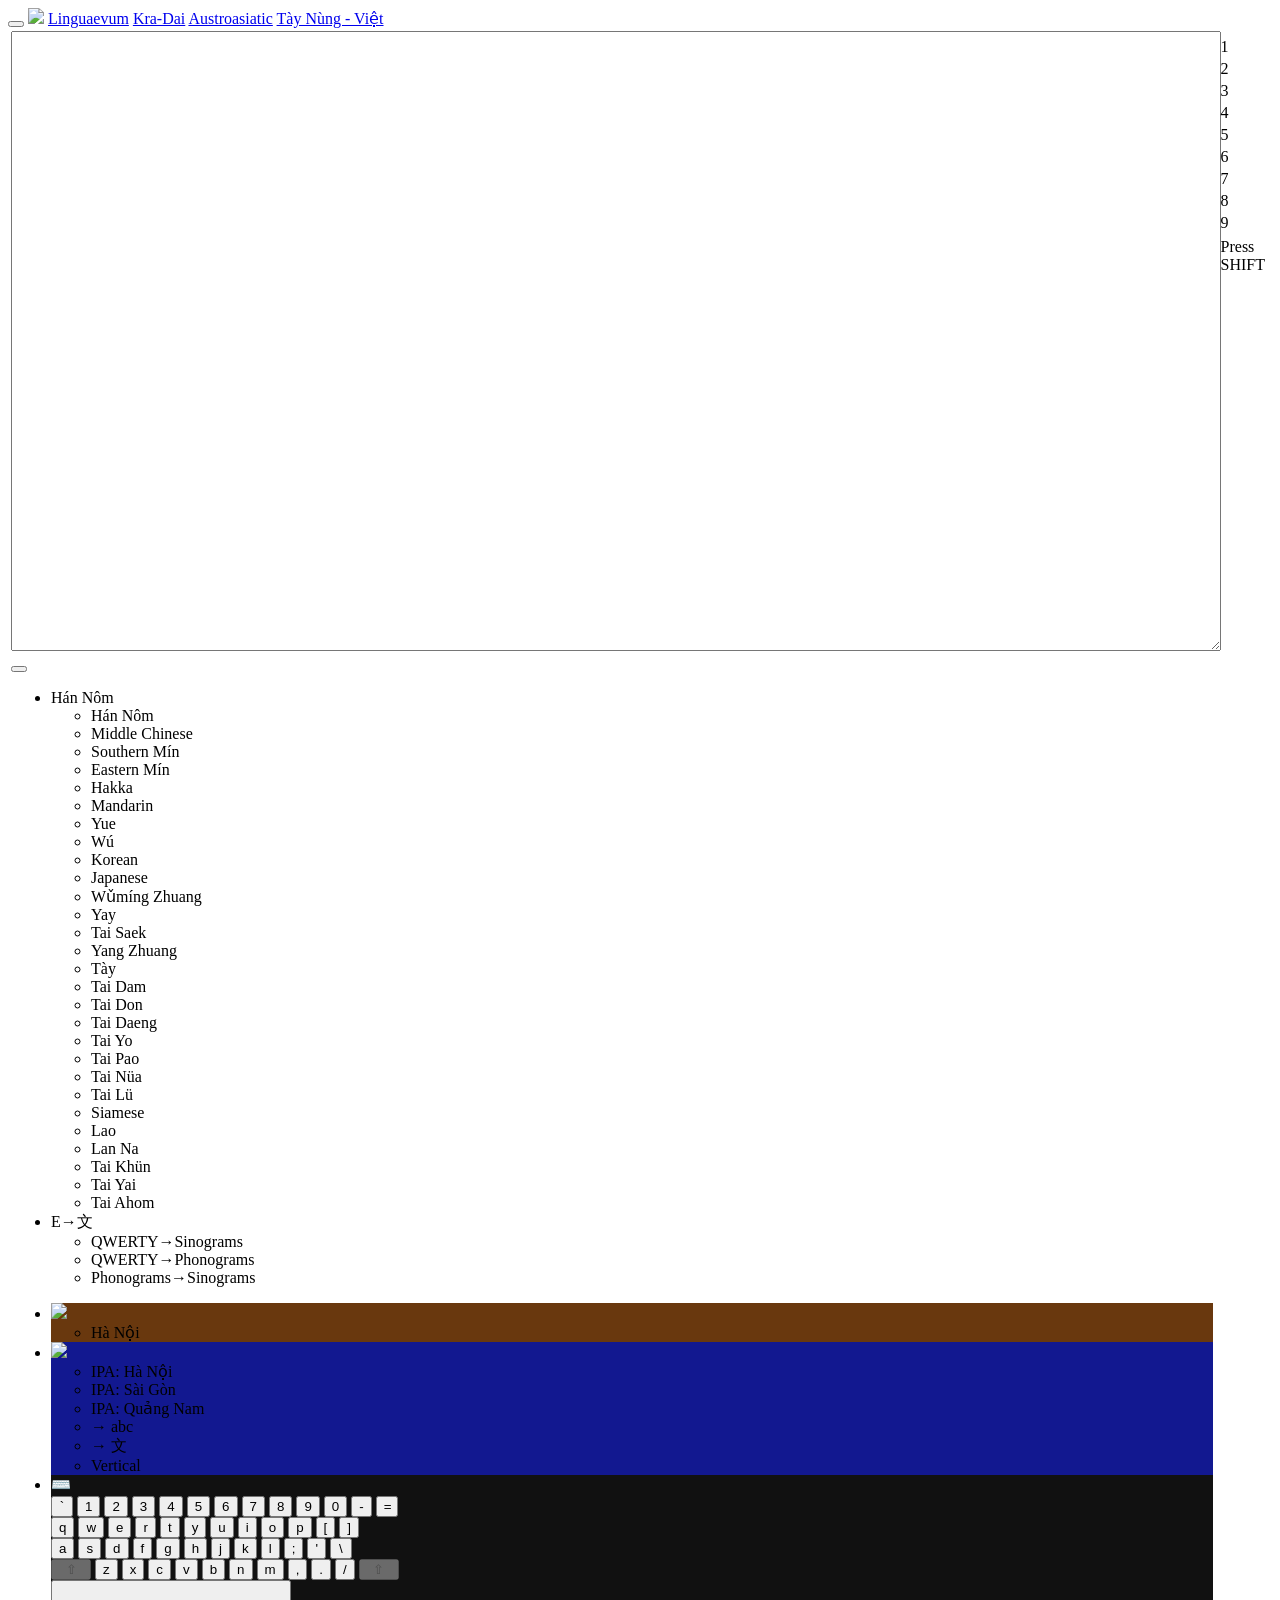
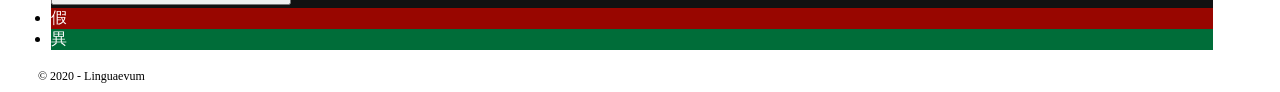
==== index.html @ 851f245b "dict" ====
﻿<!DOCTYPE html>
<link rel="shortcut icon" type="image/x-icon" href="favicon.ico">

<input type="hidden" id="Vertical" value="Vertical">
<input type="hidden" id="Hannom" value="Hán Nôm">
<input type="hidden" id="Yue" value="Yue">
<input type="hidden" id="Mandarin" value="Mandarin">
<input type="hidden" id="Midchinese" value="Middle Chinese">
<input type="hidden" id="Wu" value="Wú">
<input type="hidden" id="Eastmin" value="Eastern Mín">
<input type="hidden" id="Southmin" value="Southern Mín">
<input type="hidden" id="Hakka" value="Hakka">
<input type="hidden" id="Sawndip" value="Wǔmíng Zhuang">
<input type="hidden" id="SinoYay" value="Yay">
<input type="hidden" id="SinoSaek" value="Tai Saek">
<input type="hidden" id="SinoYang" value="Yang Zhuang">
<input type="hidden" id="Hankor" value="Korean">
<input type="hidden" id="Japanese" value="Japanese">
<input type="hidden" id="Tay" value="Tày">
<input type="hidden" id="SinoThai" value="Siamese">
<input type="hidden" id="SinoLao" value="Lao">
<input type="hidden" id="SinoTaidam" value="Tai Dam">
<input type="hidden" id="SinoTaidon" value="Tai Don">
<input type="hidden" id="SinoLanna" value="Lan Na">
<input type="hidden" id="SinoKhuen" value="Tai Khün">
<input type="hidden" id="SinoTaiyai" value="Tai Yai">
<input type="hidden" id="SinoTainuea" value="Tai Nüa">
<input type="hidden" id="SinoTailue" value="Tai Lü">
<input type="hidden" id="SinoTaideng" value="Tai Daeng">
<input type="hidden" id="SinoTaiyo" value="Tai Yo">
<input type="hidden" id="SinoTaipao" value="Tai Pao">
<input type="hidden" id="SinoAhom" value="Tai Ahom">
<input type="hidden" id="Beijing" value="Beijing">
<input type="hidden" id="Taipei" value="Taipei">
<input type="hidden" id="HongKong" value="Hong Kong">
<input type="hidden" id="HaNoi" value="Hà Nội">
<input type="hidden" id="SaiGon" value="Sài Gòn">
<input type="hidden" id="QuangNam" value="Quảng Nam">
<input type="hidden" id="HoaAn" value="Hoà An">
<input type="hidden" id="CoXau" value="Co Xầu">
<input type="hidden" id="SonLa" value="Mường La">
<input type="hidden" id="QuyChau" value="Quỳ Châu">
<input type="hidden" id="TuongDuong" value="Tương Dương">
<input type="hidden" id="Tokyo" value="Tokyo">
<input type="hidden" id="Bangkok" value="Bangkok">
<input type="hidden" id="Seoul" value="Seoul">
<input type="hidden" id="WuMing" value="Wǔmíng">
<input type="hidden" id="CaoBang" value="Cao Bằng">
<input type="hidden" id="CaoLan" value="Cao Lan">
<input type="hidden" id="BaoYen" value="Bảo Yên">
<input type="hidden" id="NungMin" value="Nùng Min">
<input type="hidden" id="NungAn" value="Nùng An">
<input type="hidden" id="NungInh" value="Nùng Inh">
<input type="hidden" id="NungLoi" value="Nùng Lòi">
<input type="hidden" id="NungChao" value="Nùng Cháo">
<input type="hidden" id="Sapa" value="Sa Pa">
<input type="hidden" id="WeangzMox" value="Vương Mẫu">
<input type="hidden" id="PanNa" value="Chiềng Hung">
<input type="hidden" id="MuongLay" value="Mường Lay">
<input type="hidden" id="DictGuide" value="Press SHIFT">

<script type="text/javascript">
    if (navigator.userAgent.match(/Android/i)
 || navigator.userAgent.match(/webOS/i)
 || navigator.userAgent.match(/iPhone/i)
 || navigator.userAgent.match(/iPad/i)
 || navigator.userAgent.match(/iPod/i)
 || navigator.userAgent.match(/BlackBerry/i)
 || navigator.userAgent.match(/Windows Phone/i)
 ) {
        window.location = "./IMEmobile";
   }
</script>
<script type="text/javascript" src="./Scripts/jquery-1.10.2.min.js"></script>
<script type="text/javascript" src="./Scripts/sql.js"></script>
<script type="text/javascript" src="./Scripts/ime.js"></script>
<script type="text/javascript" src="./Scripts/transliterate.js"></script>
<script src="https://code.responsivevoice.org/responsivevoice.js?key=oxZ9YHww"></script>
<head>
    <meta charset="utf-8">
    <meta name="viewport" content="width=device-width, initial-scale=1.0">
    <title>Sinogram IME - Linguaevum</title>
    <link href="./Content/bootstrap.css" rel="stylesheet">
	<link href="./Content/Site.css" rel="stylesheet">

    <script src="./Scripts/modernizr-2.6.2.js"></script>

    
</head>

<div id="waitscreen"></div>

<div class="navbar navbar-inverse navbar-fixed-top">
        <div style="position: fixed">
        </div>
        <div class="container">
            <div class="navbar-header">
                <button type="button" class="navbar-toggle" data-toggle="collapse" data-target="#layoutbar">
                    <span class="icon-bar"></span>
                    <span class="icon-bar"></span>
                    <span class="icon-bar"></span>
                </button>
                <img src="./Resources/tho.png" class="logo">
                                <a class="navbar-brand" href="http://linguaevum.ddns.net/">Linguaevum</a>
                                <a class="navbar-brand" href="./TaiDB">Kra-Dai</a>
                                <a class="navbar-brand" href="./AustroasiaticDB">Austroasiatic</a>
                                <a class="navbar-brand" href="./TayNungDict">Tày Nùng - Việt</a>
            </div>
        </div>
    </div>
	
<div class="jumbotron">
    <table style="width: 100%; height: 100%;">
        <tr>
            <td rowspan="5" style="width: 100%;">
                <textarea id="txtPad" style="padding: 3px; width: 100%; height: 68vh; font-size: 20px" onkeypress="txtPadKeyTyped(event)" onkeydown="txtPadKeyPressed(event)" onkeyup="txtPadKeyReleased(event)" onclick="offpad()"></textarea>
                <div id="txtPadout" style="padding: 3px; display: none; overflow:auto; width: 50%; height: 68vh; background-color: #fff; color: #000; font-size: 20px; float: right; " onchange="focuspad()" onfocus="focuspad()"></div>
                <nav class="navbar navbar-inverse" style="background-image: url('./Resources/wave.png'); border-radius: 0; border: 0; margin: 0;">
                    <div class="container-fluid">
                        <div class="navbar-header">
                            <button type="button" class="navbar-toggle" data-toggle="collapse" data-target="#myNavbar">
                                <span class="icon-bar"></span>
                                <span class="icon-bar"></span>
                                <span class="icon-bar"></span>
                            </button>
                        </div>
                        <div class="collapse navbar-collapse" id="myNavbar">
                            <ul class="nav navbar-nav">
                                <li class="dropup">
                                    <a class="dropdown-toggle" data-toggle="dropdown">
                                        <span id="opttablename">Hán Nôm</span>
                                        <span class="caret"></span>
                                    </a>
                                    <ul class="dropdown-menu scrollable-menu">
                                        <li onclick="opttableselect(0)"><a>Hán Nôm</a></li>
                                        <li onclick="opttableselect(1)"><a>Middle Chinese</a></li>
                                        <li onclick="opttableselect(2)"><a>Southern Mín</a></li>
                                        <li onclick="opttableselect(3)"><a>Eastern Mín</a></li>
                                        <li onclick="opttableselect(4)"><a>Hakka</a></li>
                                        <li onclick="opttableselect(5)"><a>Mandarin</a></li>
                                        <li onclick="opttableselect(6)"><a>Yue</a></li>
                                        <li onclick="opttableselect(7)"><a>Wú</a></li>
                                        <li onclick="opttableselect(8)"><a>Korean</a></li>
                                        <li onclick="opttableselect(9)"><a>Japanese</a></li>
                                        <li onclick="opttableselect(10)"><a>Wǔmíng Zhuang</a></li>
                                        <li onclick="opttableselect(11)"><a>Yay</a></li>
                                        <li onclick="opttableselect(12)"><a>Tai Saek</a></li>
                                        <li onclick="opttableselect(13)"><a>Yang Zhuang</a></li>
                                        <li onclick="opttableselect(14)"><a>Tày</a></li>
                                        <li onclick="opttableselect(17)"><a>Tai Dam</a></li>
                                        <li onclick="opttableselect(18)"><a>Tai Don</a></li>
                                        <li onclick="opttableselect(27)"><a>Tai Daeng</a></li>
                                        <li onclick="opttableselect(24)"><a>Tai Yo</a></li>
                                        <li onclick="opttableselect(25)"><a>Tai Pao</a></li>
                                        <li onclick="opttableselect(22)"><a>Tai Nüa</a></li>
                                        <li onclick="opttableselect(23)"><a>Tai Lü</a></li>
                                        <li onclick="opttableselect(15)"><a>Siamese</a></li>
                                        <li onclick="opttableselect(16)"><a>Lao</a></li>
                                        <li onclick="opttableselect(19)"><a>Lan Na</a></li>
                                        <li onclick="opttableselect(20)"><a>Tai Khün</a></li>
                                        <li onclick="opttableselect(21)"><a>Tai Yai</a></li>
                                        <li onclick="opttableselect(26)"><a>Tai Ahom</a></li>
                                    </ul>
                                <li class="dropup">
                                    <a class="dropdown-toggle" data-toggle="dropdown">
                                        <span id="kbname">E→文</span>
                                        <span class="caret"></span>
                                    </a>
                                    <ul class="dropdown-menu">
                                        <li id="kb0" onclick="optkeyboard(0)"><a>QWERTY→Sinograms</a></li>
                                        <li id="kb1" onclick="optkeyboard(1)"><a>QWERTY→Phonograms</a></li>
                                        <li id="kb1" onclick="optkeyboard(2)"><a>Phonograms→Sinograms</a></li>
                                    </ul>
                                </li>
                            </ul>
                            <ul class="nav navbar-nav navbar-right">
                                <li class="dropup" style="background-color: #69380e">
                                    <a style="padding: 0px;" class="dropdown-toggle" data-toggle="dropdown">
                                        <span><img class="funcbutt speakbutt" src="./Resources/speak.png"/></span>
                                    </a>
                                    <ul id="accentspeak" class="dropdown-menu">
                                        <li onclick="speakpad(0,20)"><a>Hà Nội</a></li>
                                    </ul>
                                </li>
                                <li class="dropup" style="background-color: #121890">
                                    <a style="padding: 0px;" class="dropdown-toggle" data-toggle="dropdown">
                                        <span>
                                            <img class="funcbutt transbutt" src="./Resources/transcript.png"/>
                                        </span>
                                    </a>
                                    <ul id="accentipa" class="dropdown-menu">
                                        <li onclick="logo2ipa('HaNoi',20)"><a>IPA: Hà Nội</a></li>
                                        <li onclick="logo2ipa('SaiGon',20)"><a>IPA: Sài Gòn</a></li>
                                        <li onclick="logo2ipa('QuangNam',20)"><a>IPA: Quảng Nam</a></li>
                                        <li onclick="convertpad(0,20)"><a>→ abc</a></li>
                                        <li onclick="convertpad(1,20)"><a>→ 文</a></li>
                                        <li onclick="tovertical()"><a>Vertical</a></li>
                                    </ul>
                                </li>
                                <li class="dropup" id="keyboardbutton" style="background-color: #111;">
                                    <a onclick="togglekeyboard(event)">⌨️</a>
                                    <div class="dropdown-menu text-left" id="keyboard" style="z-index: 100; right: -100px; padding: 2px 0;">
                                        <div dir="ltr" style="direction: ltr;user-select: none;">
                                            <div style="white-space: nowrap; user-select: none;">
                                                <button id="K192" type="button" class="vk-btn" style="user-select: none; width: 22px;" onclick="virtualtype('`')">`</button>
                                                <button id="K49" type="button" class="vk-btn" style="user-select: none;" onclick="virtualtype('1')">1</button>
                                                <button id="K50" type="button" class="vk-btn" style="user-select: none;" onclick="virtualtype('2')">2</button>
                                                <button id="K51" type="button" class="vk-btn" style="user-select: none;" onclick="virtualtype('3')">3</button>
                                                <button id="K52" type="button" class="vk-btn" style="user-select: none;" onclick="virtualtype('4')">4</button>
                                                <button id="K53" type="button" class="vk-btn" style="user-select: none;" onclick="virtualtype('5')">5</button>
                                                <button id="K54" type="button" class="vk-btn" style="user-select: none;" onclick="virtualtype('6')">6</button>
                                                <button id="K55" type="button" class="vk-btn" style="user-select: none;" onclick="virtualtype('7')">7</button>
                                                <button id="K56" type="button" class="vk-btn" style="user-select: none;" onclick="virtualtype('8')">8</button>
                                                <button id="K57" type="button" class="vk-btn" style="user-select: none;" onclick="virtualtype('9')">9</button>
                                                <button id="K48" type="button" class="vk-btn" style="user-select: none;" onclick="virtualtype('0')">0</button>
                                                <button id="K189" type="button" class="vk-btn" style="user-select: none;" onclick="virtualtype('-')">-</button>
                                                <button id="K187" type="button" class="vk-btn" style="user-select: none; width: 22px;" onclick="virtualtype('=')">=</button>
                                            </div><div style="white-space: nowrap; user-select: none;">
                                                <button id="K81" type="button" class="vk-btn" style="user-select: none;" onclick="virtualtype('q')">q</button>
                                                <button id="K87" type="button" class="vk-btn" style="user-select: none;" onclick="virtualtype('w')">w</button>
                                                <button id="K69" type="button" class="vk-btn" style="user-select: none;" onclick="virtualtype('e')">e</button>
                                                <button id="K82" type="button" class="vk-btn" style="user-select: none;" onclick="virtualtype('r')">r</button>
                                                <button id="K84" type="button" class="vk-btn" style="user-select: none;" onclick="virtualtype('t')">t</button>
                                                <button id="K89" type="button" class="vk-btn" style="user-select: none;" onclick="virtualtype('y')">y</button>
                                                <button id="K85" type="button" class="vk-btn" style="user-select: none;" onclick="virtualtype('u')">u</button>
                                                <button id="K73" type="button" class="vk-btn" style="user-select: none;" onclick="virtualtype('i')">i</button>
                                                <button id="K79" type="button" class="vk-btn" style="user-select: none;" onclick="virtualtype('o')">o</button>
                                                <button id="K80" type="button" class="vk-btn" style="user-select: none;" onclick="virtualtype('p')">p</button>
                                                <button id="K219" type="button" class="vk-btn" style="user-select: none;" onclick="virtualtype('[')">[</button>
                                                <button id="K221" type="button" class="vk-btn" style="user-select: none;" onclick="virtualtype(']')">]</button>
                                            </div><div style="white-space: nowrap; user-select: none;">
                                                <button id="K65" type="button" class="vk-btn" onclick="virtualtype('a')" style="user-select: none;">a</button>
                                                <button id="K83" type="button" class="vk-btn" onclick="virtualtype('s')" style="user-select: none;">s</button>
                                                <button id="K68" type="button" class="vk-btn" onclick="virtualtype('d')" style="user-select: none;">d</button>
                                                <button id="K70" type="button" class="vk-btn" onclick="virtualtype('f')" style="user-select: none;">f</button>
                                                <button id="K71" type="button" class="vk-btn" onclick="virtualtype('g')" style="user-select: none;">g</button>
                                                <button id="K72" type="button" class="vk-btn" onclick="virtualtype('h')" style="user-select: none;">h</button>
                                                <button id="K74" type="button" class="vk-btn" onclick="virtualtype('j')" style="user-select: none;">j</button>
                                                <button id="K75" type="button" class="vk-btn" onclick="virtualtype('k')" style="user-select: none;">k</button>
                                                <button id="K76" type="button" class="vk-btn" onclick="virtualtype('l')" style="user-select: none;">l</button>
                                                <button id="K186" type="button" class="vk-btn" onclick="virtualtype(';')" style="user-select: none;">;</button>
                                                <button id="K222" type="button" class="vk-btn" onclick="virtualtype('\'')" style="user-select: none;">'</button>
                                                <button id="K220" type="button" class="vk-btn" style="user-select: none; width: 22px;" onclick="virtualtype('\\')">\</button>
                                            </div><div style="white-space: nowrap; user-select: none;">
                                                <button id="K16L" type="button" class="vk-btn" disabled="true" style="user-select: none; width: 40px;"><span class="vk-cap" style="user-select: none;">⇧</button>
                                                <button id="K90" type="button" class="vk-btn" onclick="virtualtype('z')" style="user-select: none;">z</button>
                                                <button id="K88" type="button" class="vk-btn" onclick="virtualtype('x')" style="user-select: none;">x</button>
                                                <button id="K67" type="button" class="vk-btn" onclick="virtualtype('c')" style="user-select: none;">c</button>
                                                <button id="K86" type="button" class="vk-btn" onclick="virtualtype('v')" style="user-select: none;">v</button>
                                                <button id="K66" type="button" class="vk-btn" onclick="virtualtype('b')" style="user-select: none;">b</button>
                                                <button id="K78" type="button" class="vk-btn" onclick="virtualtype('n')" style="user-select: none;">n</button>
                                                <button id="K77" type="button" class="vk-btn" onclick="virtualtype('m')" style="user-select: none;">m</button>
                                                <button id="K188" type="button" class="vk-btn" onclick="virtualtype(',')" style="user-select: none;">,</button>
                                                <button id="K190" type="button" class="vk-btn" onclick="virtualtype('.')" style="user-select: none;">.</button>
                                                <button id="K191" type="button" class="vk-btn" onclick="virtualtype('/')" style="user-select: none;">/</button>
                                                <button id="K16R" type="button" class="vk-btn" disabled="true" style="user-select: none; width: 40px;"><span class="vk-cap" style="user-select: none;">⇧</button>
                                            </div>
                                            <div style="white-space: nowrap; user-select: none;">
                                                <button type="button" class="vk-btn" onclick="virtualtype(' ')" style="user-select: none;margin-right: 100px; width: 240px; height: 25px;"> </button>
                                            </div>
                                        </div>
                                    </div>
                                </li>
                                <li id="borrowings" onclick="myCheck(0)" style="background-color: #980600"><a style="color: #fff;">假</a></li>
                                <li id="variants" onclick="myCheck(1)" style="background-color: #006d39"><a style="color: #fff;">異</a></li>
                                <!--<li id="autocomplete" onclick="myCheck(2)"><a>…</a></li>-->
                            </ul>
                        </div>
                    </div>
                </nav>
            </td>
            <td valign="top" style="padding: 1px 2px; ">

                <table id="outlist">
                    <tr>
                        <td></td>
                        <td>
                            <div id="rubytype"></div>
                        </td>
                    </tr>
                    <tr><td>1</td><td id="w1" class="outopt" onclick="setSelectedIndex(1)"></td></tr>
                    <tr><td>2</td><td id="w2" class="outopt" onclick="setSelectedIndex(2)"></td></tr>
                    <tr><td>3</td><td id="w3" class="outopt" onclick="setSelectedIndex(3)"></td></tr>
                    <tr><td>4</td><td id="w4" class="outopt" onclick="setSelectedIndex(4)"></td></tr>
                    <tr><td>5</td><td id="w5" class="outopt" onclick="setSelectedIndex(5)"></td></tr>
                    <tr><td>6</td><td id="w6" class="outopt" onclick="setSelectedIndex(6)"></td></tr>
                    <tr><td>7</td><td id="w7" class="outopt" onclick="setSelectedIndex(7)"></td></tr>
                    <tr><td>8</td><td id="w8" class="outopt" onclick="setSelectedIndex(8)"></td></tr>
                    <tr><td>9</td><td id="w9" class="outopt" onclick="setSelectedIndex(9)"></td></tr>
                </table>
                <div class="scrollable-menu" id="example">
                    <table>
                        <tr>
                            <td>
                                Press SHIFT
                            </td>
                        </tr>
                    </table>
                </div>
            </td>
        </tr>
    </table>

</div>
<footer>
        <p style="margin: 0 0 0 30px; font-size: 12px;">© 2020 - Linguaevum</p>
    </footer>
<script src="./Scripts/jquery-1.10.2.js"></script>
<script src="./Scripts/jquery-3.0.0.js"></script>
<script src="./Scripts/bootstrap.js"></script>
<script src="./Scripts/respond.js"></script>
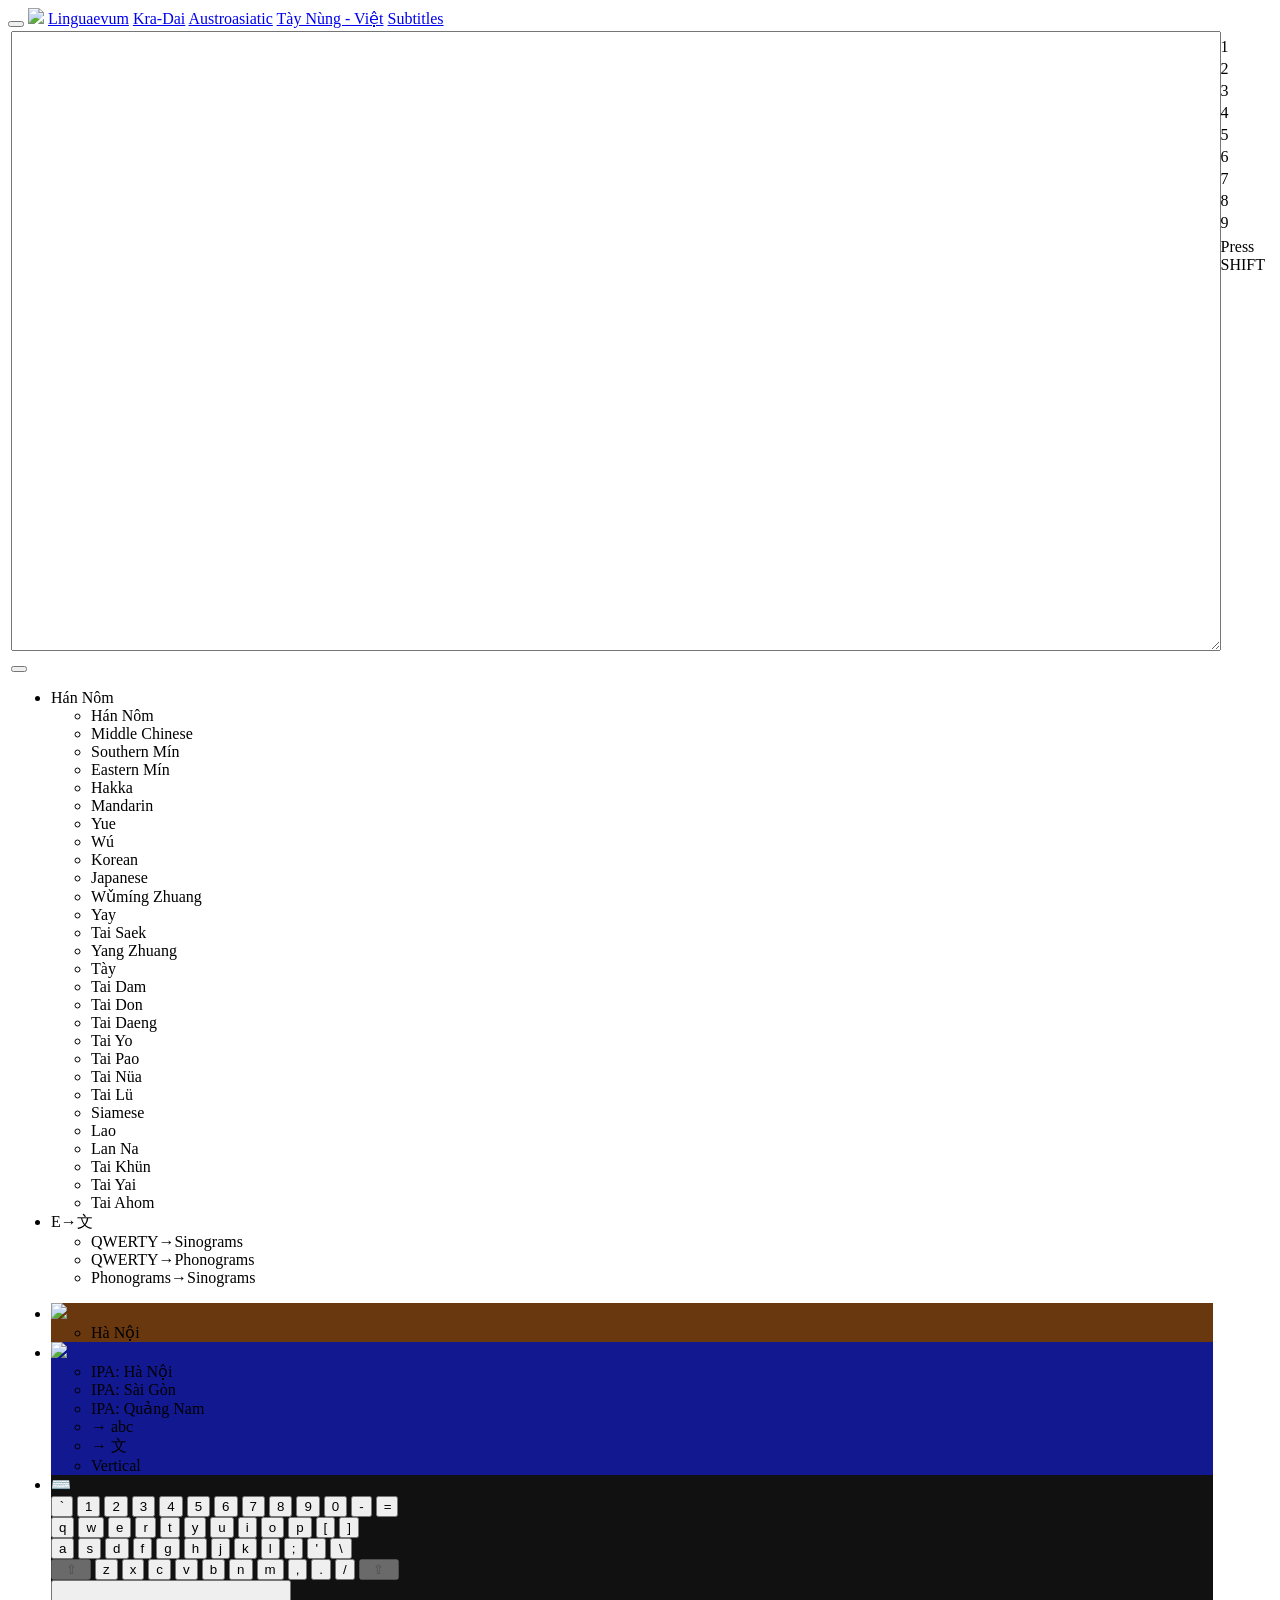
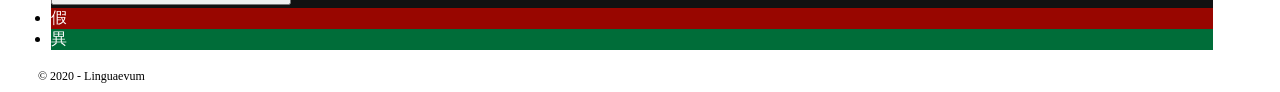
==== commit 38ab03ee: "subs" ====
--- a/index.html
+++ b/index.html
@@ -40,6 +40,7 @@
 <input type="hidden" id="CoXau" value="Co Xầu">
 <input type="hidden" id="SonLa" value="Mường La">
 <input type="hidden" id="QuyChau" value="Quỳ Châu">
+<input type="hidden" id="ChauLi" value="Châu Lí">
 <input type="hidden" id="TuongDuong" value="Tương Dương">
 <input type="hidden" id="Tokyo" value="Tokyo">
 <input type="hidden" id="Bangkok" value="Bangkok">
@@ -105,6 +106,7 @@
                                 <a class="navbar-brand" href="./TaiDB">Kra-Dai</a>
                                 <a class="navbar-brand" href="./AustroasiaticDB">Austroasiatic</a>
                                 <a class="navbar-brand" href="./TayNungDict">Tày Nùng - Việt</a>
+                                <a class="navbar-brand" href="./Subtitles">Subtitles</a>
             </div>
         </div>
     </div>
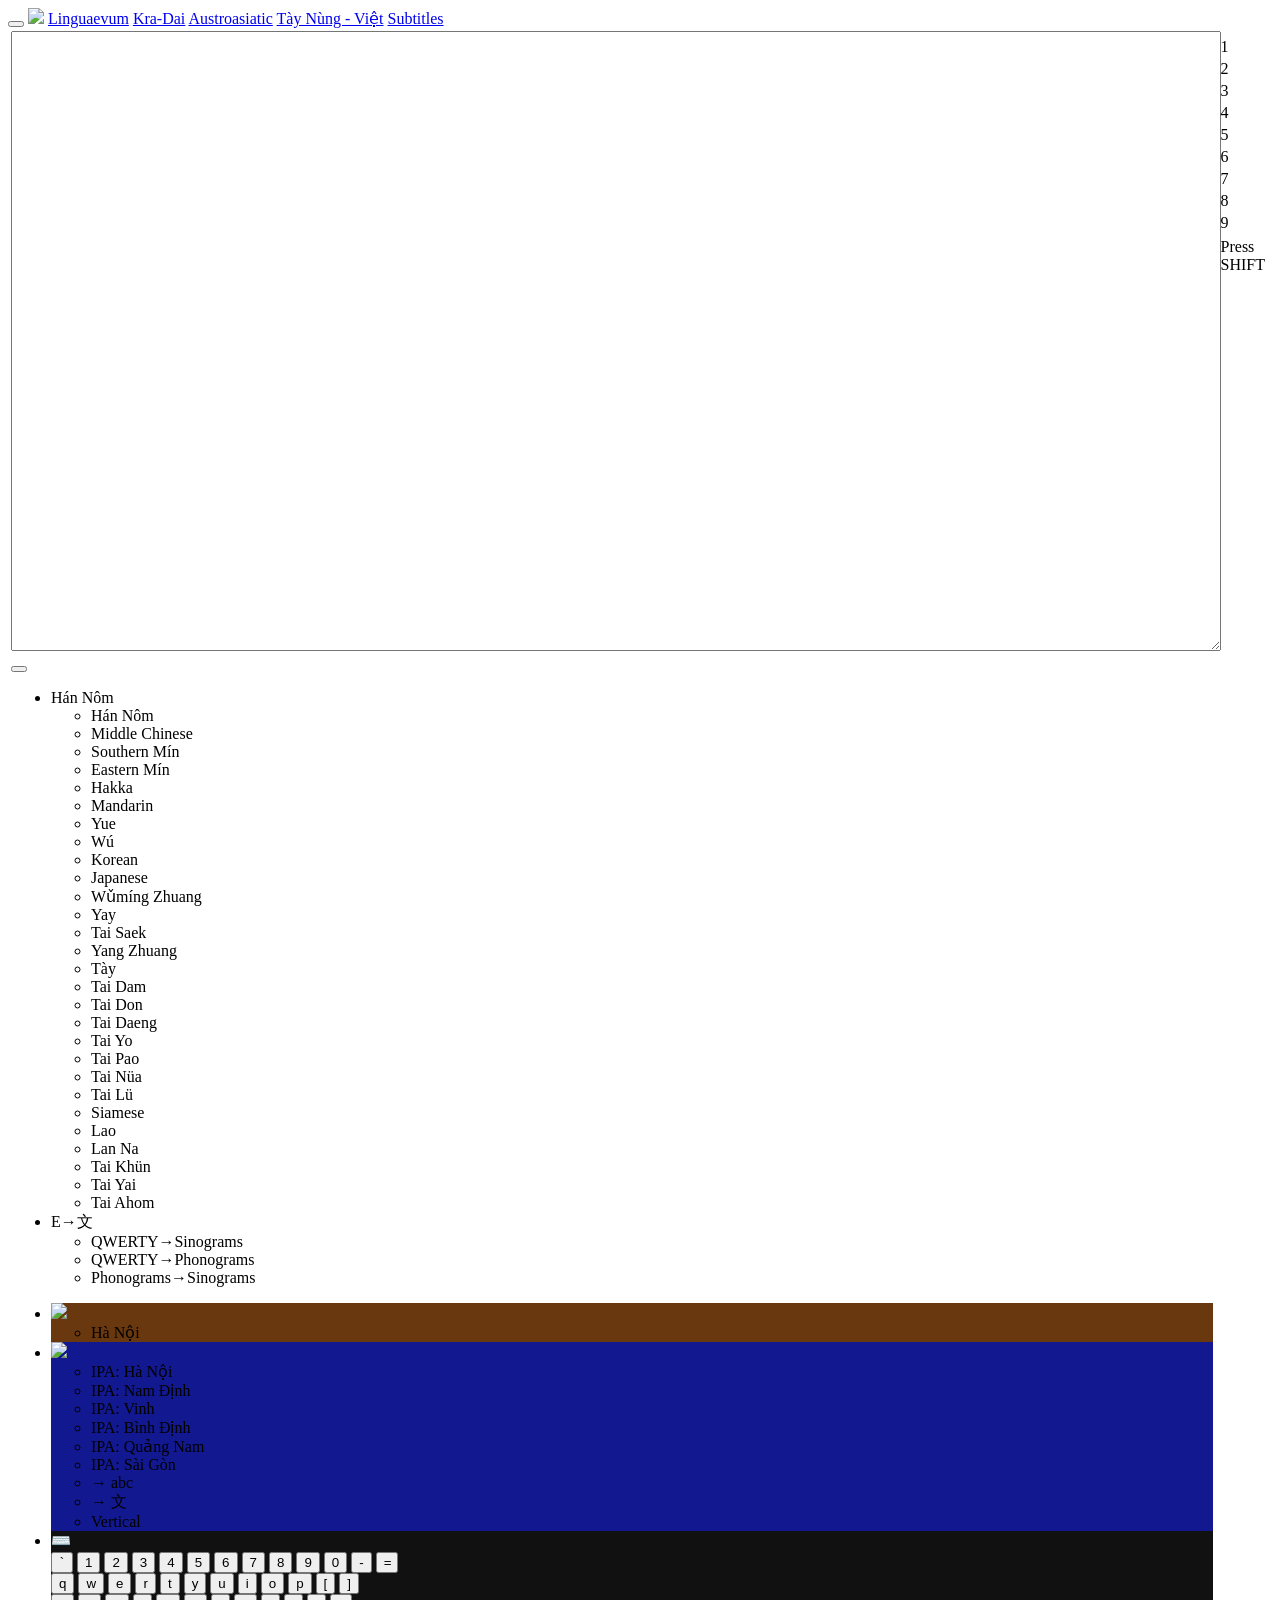
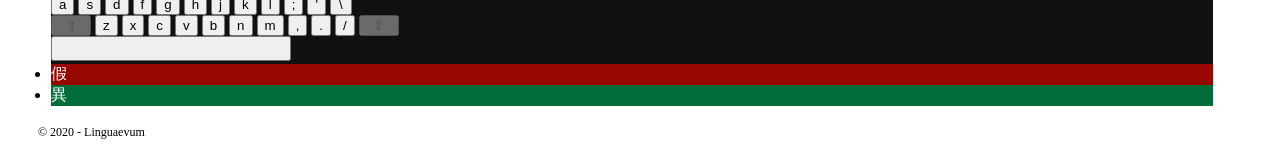
==== commit 3d96a2b5: "subs" ====
--- a/index.html
+++ b/index.html
@@ -34,6 +34,9 @@
 <input type="hidden" id="Taipei" value="Taipei">
 <input type="hidden" id="HongKong" value="Hong Kong">
 <input type="hidden" id="HaNoi" value="Hà Nội">
+<input type="hidden" id="NamDinh" value="Nam Định">
+<input type="hidden" id="Vinh" value="Vinh">
+<input type="hidden" id="BinhDinh" value="Bình Định">
 <input type="hidden" id="SaiGon" value="Sài Gòn">
 <input type="hidden" id="QuangNam" value="Quảng Nam">
 <input type="hidden" id="HoaAn" value="Hoà An">
@@ -192,8 +195,11 @@
                                     </a>
                                     <ul id="accentipa" class="dropdown-menu">
                                         <li onclick="logo2ipa('HaNoi',20)"><a>IPA: Hà Nội</a></li>
+                                        <li onclick="logo2ipa('NamDinh',20)"><a>IPA: Nam Định</a></li>
+                                        <li onclick="logo2ipa('Vinh',20)"><a>IPA: Vinh</a></li>
+                                        <li onclick="logo2ipa('BinhDinh',20)"><a>IPA: Bình Định</a></li>
+                                        <li onclick="logo2ipa('QuangNam',20)"><a>IPA: Quảng Nam</a></li>
                                         <li onclick="logo2ipa('SaiGon',20)"><a>IPA: Sài Gòn</a></li>
-                                        <li onclick="logo2ipa('QuangNam',20)"><a>IPA: Quảng Nam</a></li>
                                         <li onclick="convertpad(0,20)"><a>→ abc</a></li>
                                         <li onclick="convertpad(1,20)"><a>→ 文</a></li>
                                         <li onclick="tovertical()"><a>Vertical</a></li>
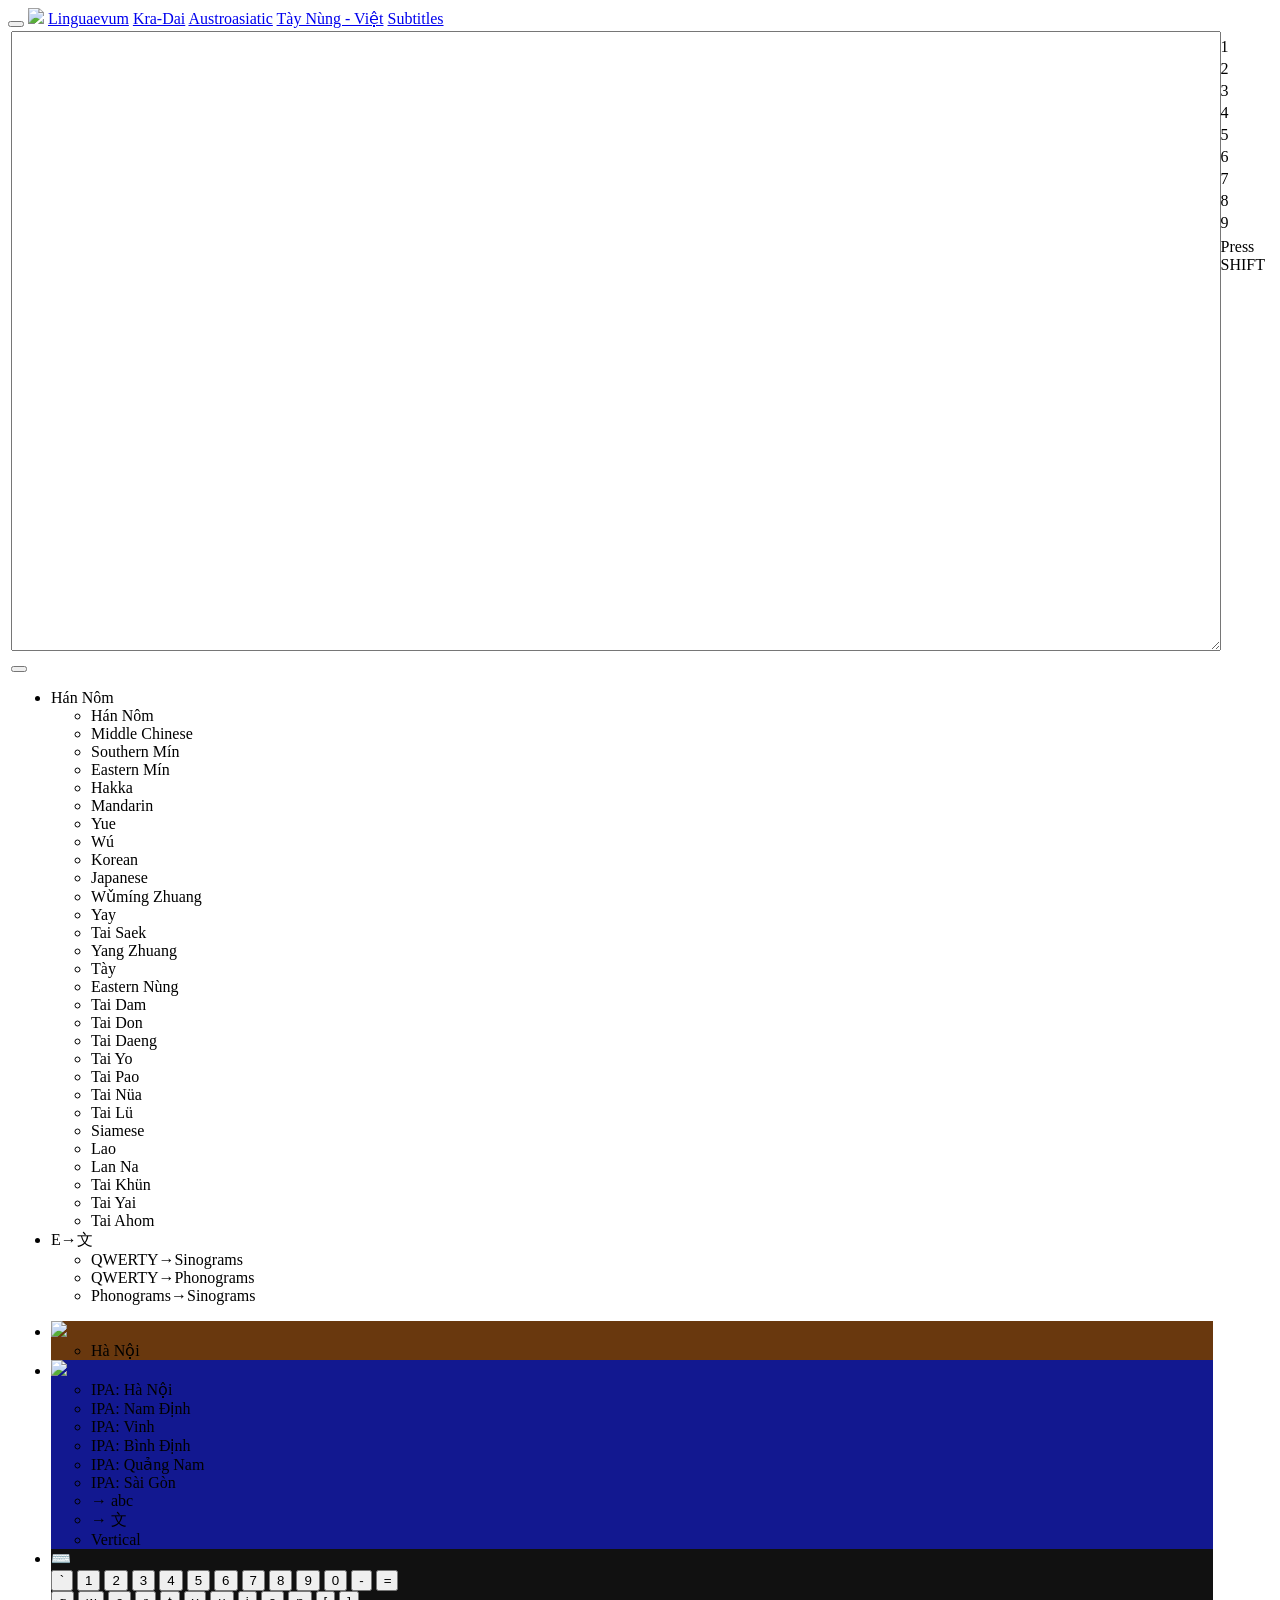
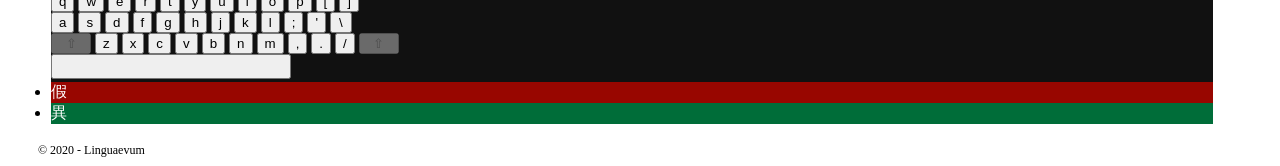
==== commit b85b7b3e: "font" ====
--- a/index.html
+++ b/index.html
@@ -13,10 +13,11 @@
 <input type="hidden" id="Sawndip" value="Wǔmíng Zhuang">
 <input type="hidden" id="SinoYay" value="Yay">
 <input type="hidden" id="SinoSaek" value="Tai Saek">
-<input type="hidden" id="SinoYang" value="Yang Zhuang">
+<input type="hidden" id="SinoYang" value="Western Nong">
 <input type="hidden" id="Hankor" value="Korean">
 <input type="hidden" id="Japanese" value="Japanese">
 <input type="hidden" id="Tay" value="Tày">
+<input type="hidden" id="SinoNung" value="Eastern Nong">
 <input type="hidden" id="SinoThai" value="Siamese">
 <input type="hidden" id="SinoLao" value="Lao">
 <input type="hidden" id="SinoTaidam" value="Tai Dam">
@@ -57,6 +58,9 @@
 <input type="hidden" id="NungInh" value="Nùng Inh">
 <input type="hidden" id="NungLoi" value="Nùng Lòi">
 <input type="hidden" id="NungChao" value="Nùng Cháo">
+<input type="hidden" id="NungDin" value="Nùng Dín">
+<input type="hidden" id="NungFS" value="Nùng Fa̱n Slình">
+<input type="hidden" id="Debao" value="Dé Bǎo">
 <input type="hidden" id="Sapa" value="Sa Pa">
 <input type="hidden" id="WeangzMox" value="Vương Mẫu">
 <input type="hidden" id="PanNa" value="Chiềng Hung">
@@ -152,6 +156,7 @@
                                         <li onclick="opttableselect(12)"><a>Tai Saek</a></li>
                                         <li onclick="opttableselect(13)"><a>Yang Zhuang</a></li>
                                         <li onclick="opttableselect(14)"><a>Tày</a></li>
+                                        <li onclick="opttableselect(28)"><a>Eastern Nùng</a></li>
                                         <li onclick="opttableselect(17)"><a>Tai Dam</a></li>
                                         <li onclick="opttableselect(18)"><a>Tai Don</a></li>
                                         <li onclick="opttableselect(27)"><a>Tai Daeng</a></li>
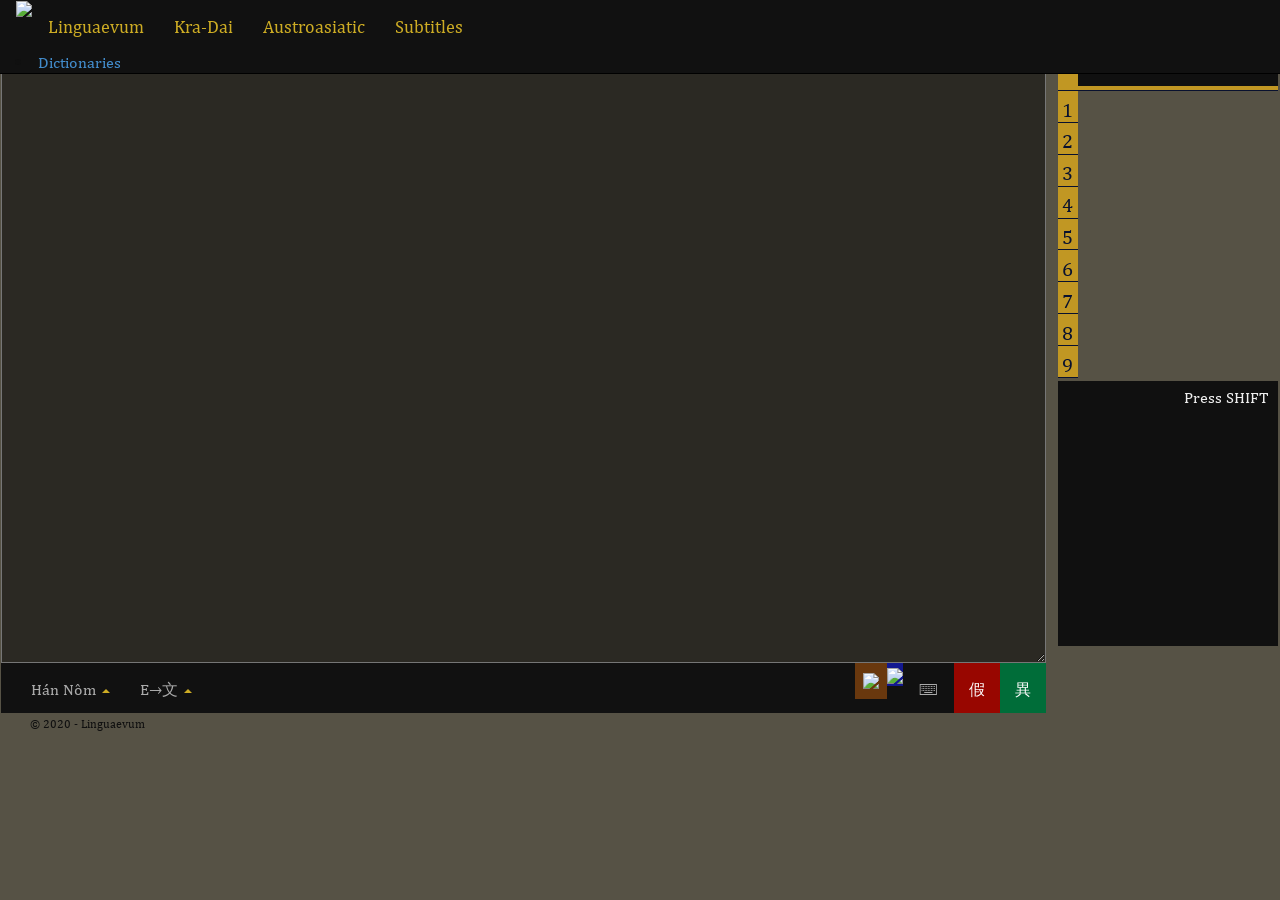
==== commit ce4ab5b2: "font" ====
--- a/index.html
+++ b/index.html
@@ -112,8 +112,15 @@
                                 <a class="navbar-brand" href="http://linguaevum.ddns.net/">Linguaevum</a>
                                 <a class="navbar-brand" href="./TaiDB">Kra-Dai</a>
                                 <a class="navbar-brand" href="./AustroasiaticDB">Austroasiatic</a>
-                                <a class="navbar-brand" href="./TayNungDict">Tày Nùng - Việt</a>
                                 <a class="navbar-brand" href="./Subtitles">Subtitles</a>
+                                
+					<li class="dropdown">
+                        <a class="dropdown-toggle" data-toggle="dropdown">Dictionaries</a>
+                        <ul class="dropdown-menu">
+                            <li><a class="navbar-brand" href="./TayDict">Tày - Việt</a></li>
+                            <li><a class="navbar-brand" href="./ZhuangDict">Cuengh - Gun</a></li>
+                        </ul>
+                    </li>
             </div>
         </div>
     </div>
--- a/Content/Site.css
+++ b/Content/Site.css
@@ -0,0 +1,328 @@
+﻿/* Set padding to keep content from hitting the edges */
+.body-content {
+    padding-left: 75px;
+    padding-right: 45px;
+}
+
+/* Set width on the form input elements since they're 100% wide by default */
+input,
+select,
+textarea {
+    padding: 0;
+}
+
+/* styles for validation helpers */
+.field-validation-error {
+    color: #b94a48;
+}
+
+.field-validation-valid {
+    display: none;
+}
+
+input.input-validation-error {
+    border: 1px solid #b94a48;
+}
+
+input[type="checkbox"].input-validation-error {
+    border: 0 none;
+}
+
+.validation-summary-errors {
+    color: #b94a48;
+}
+
+.validation-summary-valid {
+    display: none;
+}
+
+@font-face {
+font-family: 'Han-Nom Gothic Supplement';
+src:
+	local('Han-Nom Gothic'),
+	url('../fonts/hannom-gothic-supplement.woff') format('woff'),
+	url('../fonts/hannom-gothic-supplement.ttf') format('truetype')
+;
+}
+@font-face {
+font-family: SimSun-ExtB;
+src: url('../fonts/SIMSUNBZ.ttf#iefix') format('embedded-opentype')
+;
+}
+/*@font-face {
+font-family: MingLiU-ExtB;
+src: 
+    local(MingLiU-ExtB),
+    url(../fonts/MINGLIUB.TTC#1)
+;
+}*/
+@font-face {
+font-family: "Tai Lanna";
+src: url('../fonts/TaiLanna.ttf') format('truetype')
+;
+}
+@font-face {
+font-family: "Yogyakarta";
+src: url('../fonts/Yogyakarta.ttf') format('truetype')
+;
+}
+@font-face {
+font-family: "Lanexang Mon4";
+src: url('../fonts/Lanxang.ttf') format('truetype')
+;
+}
+@font-face {
+font-family: "Aksara Bali";
+src: url('../fonts/AksaraBali.ttf') format('truetype')
+;
+}
+@font-face {
+font-family: Sawndip;
+src: url('../fonts/Sawndip0.ttf') format('truetype')
+;
+}
+@font-face {
+font-family: "Nom Na Tong";
+src: url('../fonts/NomNaTongLight.ttf#iefix') format('embedded-opentype')
+;
+}
+@font-face {
+font-family: HanaMinA;
+src: url('../fonts/HanaMinA.ttf') format('truetype')
+;
+unicode-range: U+4E00-9FFF, U+3400-4DBF;
+}
+@font-face {
+font-family: sim-ch_n5100;
+src: url('../fonts/gw2696945.ttf') format('truetype')
+;
+}
+@font-face {
+font-family: HanaMinB;
+src: url('../fonts/HanaMinB.ttf') format('truetype')
+;
+}
+@font-face {
+font-family: "Tai Son La";
+src: url('../fonts/Tai-Son-La.ttf') format('truetype')
+;
+}
+@font-face {
+font-family: "Tai Muong Lay";
+src: url('../fonts/Tai-Muong-Lay.ttf') format('truetype')
+;
+}
+@font-face {
+font-family: "Tai Muong Deng";
+src: url('../fonts/Tai-Muong-Deng.ttf') format('truetype')
+;
+}
+@font-face {
+font-family: "Cambria Tai Yo";
+src: url('../fonts/CambriaTaiYo.ttf') format('truetype')
+;
+}
+
+#outlist .outopt:hover,
+#outlist .outopt:active,
+#outlist .outopt {
+    width: 200px;
+    background: none;
+    color: #f0e0c0;
+    font-weight: normal;
+    border-bottom: 0;
+}
+
+#outlist .outopt:hover,
+#outlist .outopt:active {
+    color: #000;
+    background: #eee;
+}
+
+#outlist {
+    width: 220px;
+    height: 327px;
+    margin: 0 0 0 9px;
+    padding: 0;
+    background: url(../Resources/wave.png) fixed;
+}
+
+#outlist tr td {
+    padding: 0 4px 0 4px;
+    background: #c19723;
+    color: #08112F;
+    font-weight: normal;
+    font-size: 20px;
+    border-bottom: solid 1px #08112F;
+}
+
+#rubytype {
+    width: 200px;
+    height: 30px;
+    min-width: 200px;
+    overflow: visible;
+    float: right;
+    background-color: #101010;
+    color: #fff;
+    margin: 4px -4px;
+    font-weight: normal;
+    padding: 0 2px;
+}
+
+#txtPad, #txtPadout {    
+    min-height: 500px;
+    font-family: Cambria, Tahoma, "Tai Lanna", "Cambria Tai Yo", "Lanexang Mon4", "Microsoft New Tai Lue", sans-serif, "Tai Son La", TaiViet, "Segoe Ahom Print", "Helvetica Neue", Helvetica, Arial, HanaMinA, HanaMinB, sim-ch_n5100, SimSun, "Malgun Gothic", "BabelStone Han", Sawndip, SimSun-ExtB, "Nom Na Tong", 'Han-Nom Gothic Supplement';
+    background-color: #0808088c;
+    color: #fff;
+}
+#txtPad, #txtPadout:focus {
+	outline:none;
+}
+.funcbutt {
+    cursor: pointer;
+}
+
+.speakbutt {
+    height: 30px; margin: 10px 8px;
+}
+
+.transbutt {
+    height: 46px; margin: 2px 0px;
+}
+
+#example {
+    font-family: inherit;
+    background: #101010; height: 40%; min-height: 220px; margin: 3px 0px 0px 9px; width: 220px; color: #eee; overflow: auto; text-align: right;
+}
+#example tr td {
+    padding: 5px 10px;
+    line-height: 1.2;
+}
+
+#example table {
+    min-width: 100%
+}
+
+.logo {
+    height: 48px; float: left; margin: 1px;
+}
+
+#waitscreen {
+    background: url('../Resources/loading.gif');
+    background-position: center;
+    opacity: 0.6;
+    position: fixed;
+    width: 100%; height: 100%; left: 0;
+    z-index:1001;
+}
+
+@media (max-width: 767px) {
+  
+    .speakbutt, .transbutt {
+        height: 30px;
+        margin: 2px 5px;
+    }
+      
+.body-content {
+    padding-left: 5px;
+    padding-right: 5px;
+}
+.logo {
+    height: 32px;
+}
+
+    #txtPad, #txtPadout {
+        min-height: 400px;
+    }
+
+    .jumbotron {
+        font-size: 14px;
+    }
+
+    #rubytype {
+        width: 95px;
+        min-width: 95px;
+        max-width: 95px;
+        overflow: auto;
+        height: 21px;
+        margin: 0;
+        padding: 0 1px;
+        margin: 1px -1px;
+    }
+    #outlist {
+        width: auto;
+        height: auto;
+        margin: 0;
+    }
+    #outlist .outopt {
+        width: 95px;
+        background: none;
+        max-width: 95px;
+        overflow: auto;
+        padding: 0 1px;
+    }
+    #outlist tr td {
+        width: 10px;
+        font-size: 14px;
+        padding: 0px 1px;
+        color: #08112F;
+        height: 23px;
+    }
+    #example {
+        min-height: 203px;height: 45%;
+        width: 105px;
+        margin: 0;
+    }
+
+    .navbar-nav > li > a {
+    padding: 7px;
+    }
+}
+@media (max-width: 590px) {
+    /*#example {
+        min-height: 203px;height: 45%;
+    }*/
+}
+.scrollable-menu {
+    height: auto;
+    max-height: 480px;
+    overflow-y: auto;
+}
+	.scrollable-menu::-webkit-scrollbar {
+        -webkit-appearance: none;
+        width: 4px;        
+    }    
+    .scrollable-menu::-webkit-scrollbar-thumb {
+        border-radius: 3px;
+        background-color: #c19723;
+        -webkit-box-shadow: 0 0 1px rgba(255,255,255,.75);        
+    }	
+.vk-btn {
+    padding: 1px 1px;
+    width: 31.5px;
+    height: 41px;
+    font-size: 13px;
+    background: rgb(16, 16, 16);
+    border: outset 1px black;
+    color: #eeeeee;
+vertical-align:middle;
+}
+
+.vk-btn .label{
+    text-align: left;
+}
+.vk-btn-mob {
+    padding: 1px 0px;
+    margin: 0px -2px;
+    width: 24px;
+    height: 32px;
+    font-size: 9px;
+    background: rgb(16, 16, 16);
+    border: outset 1px #3b3b3b;
+    color: #eeeeee;
+vertical-align:middle;
+}
+
+.vk-btn-mob .label{
+    text-align: left;
+}
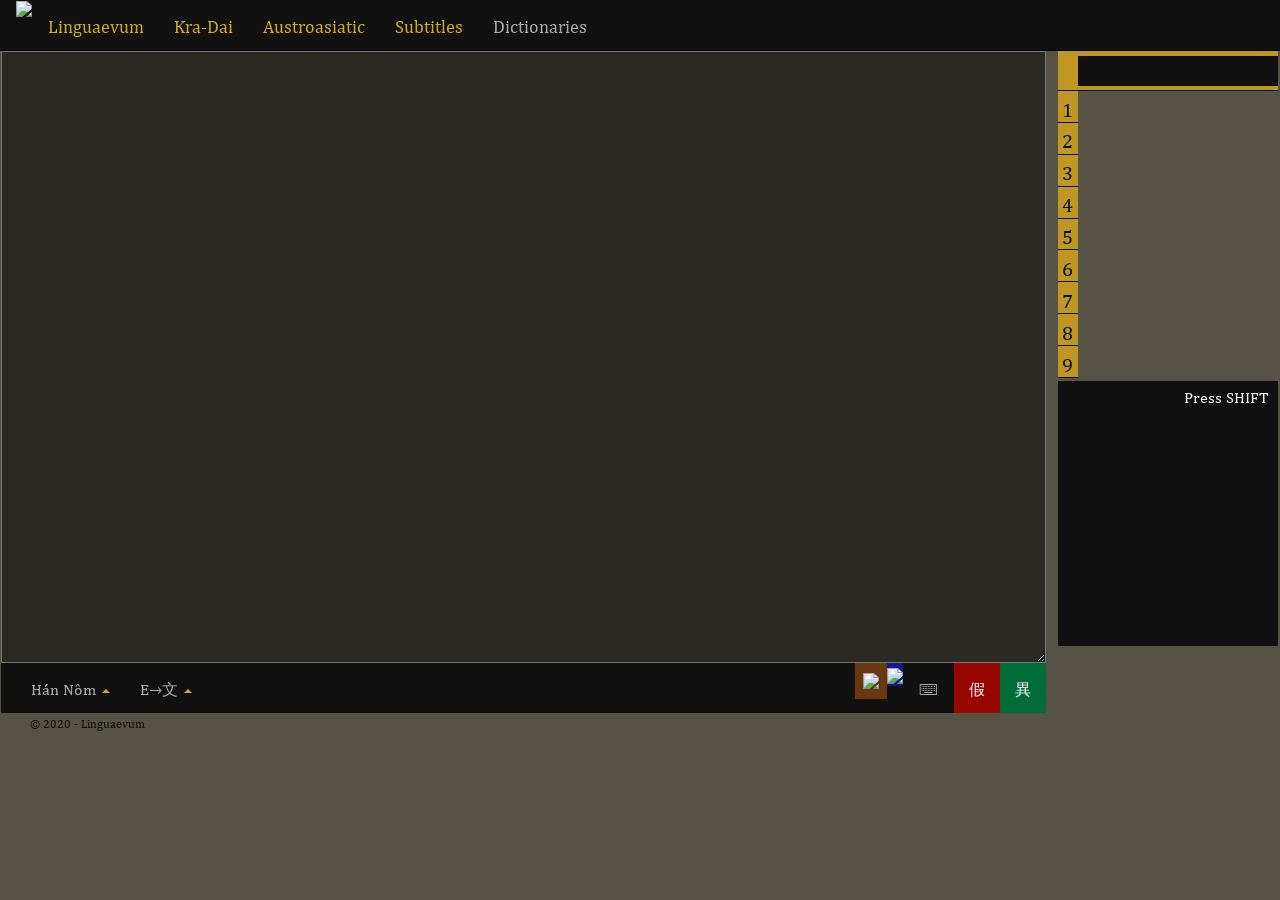
==== commit f3e6ee17: "font" ====
--- a/index.html
+++ b/index.html
@@ -113,14 +113,15 @@
                                 <a class="navbar-brand" href="./TaiDB">Kra-Dai</a>
                                 <a class="navbar-brand" href="./AustroasiaticDB">Austroasiatic</a>
                                 <a class="navbar-brand" href="./Subtitles">Subtitles</a>
-                                
+                    <ul class="nav navbar-nav">            
 					<li class="dropdown">
-                        <a class="dropdown-toggle" data-toggle="dropdown">Dictionaries</a>
+                        <a class="navbar-brand dropdown-toggle" data-toggle="dropdown">Dictionaries</a>
                         <ul class="dropdown-menu">
                             <li><a class="navbar-brand" href="./TayDict">Tày - Việt</a></li>
                             <li><a class="navbar-brand" href="./ZhuangDict">Cuengh - Gun</a></li>
                         </ul>
                     </li>
+					</ul>
             </div>
         </div>
     </div>
